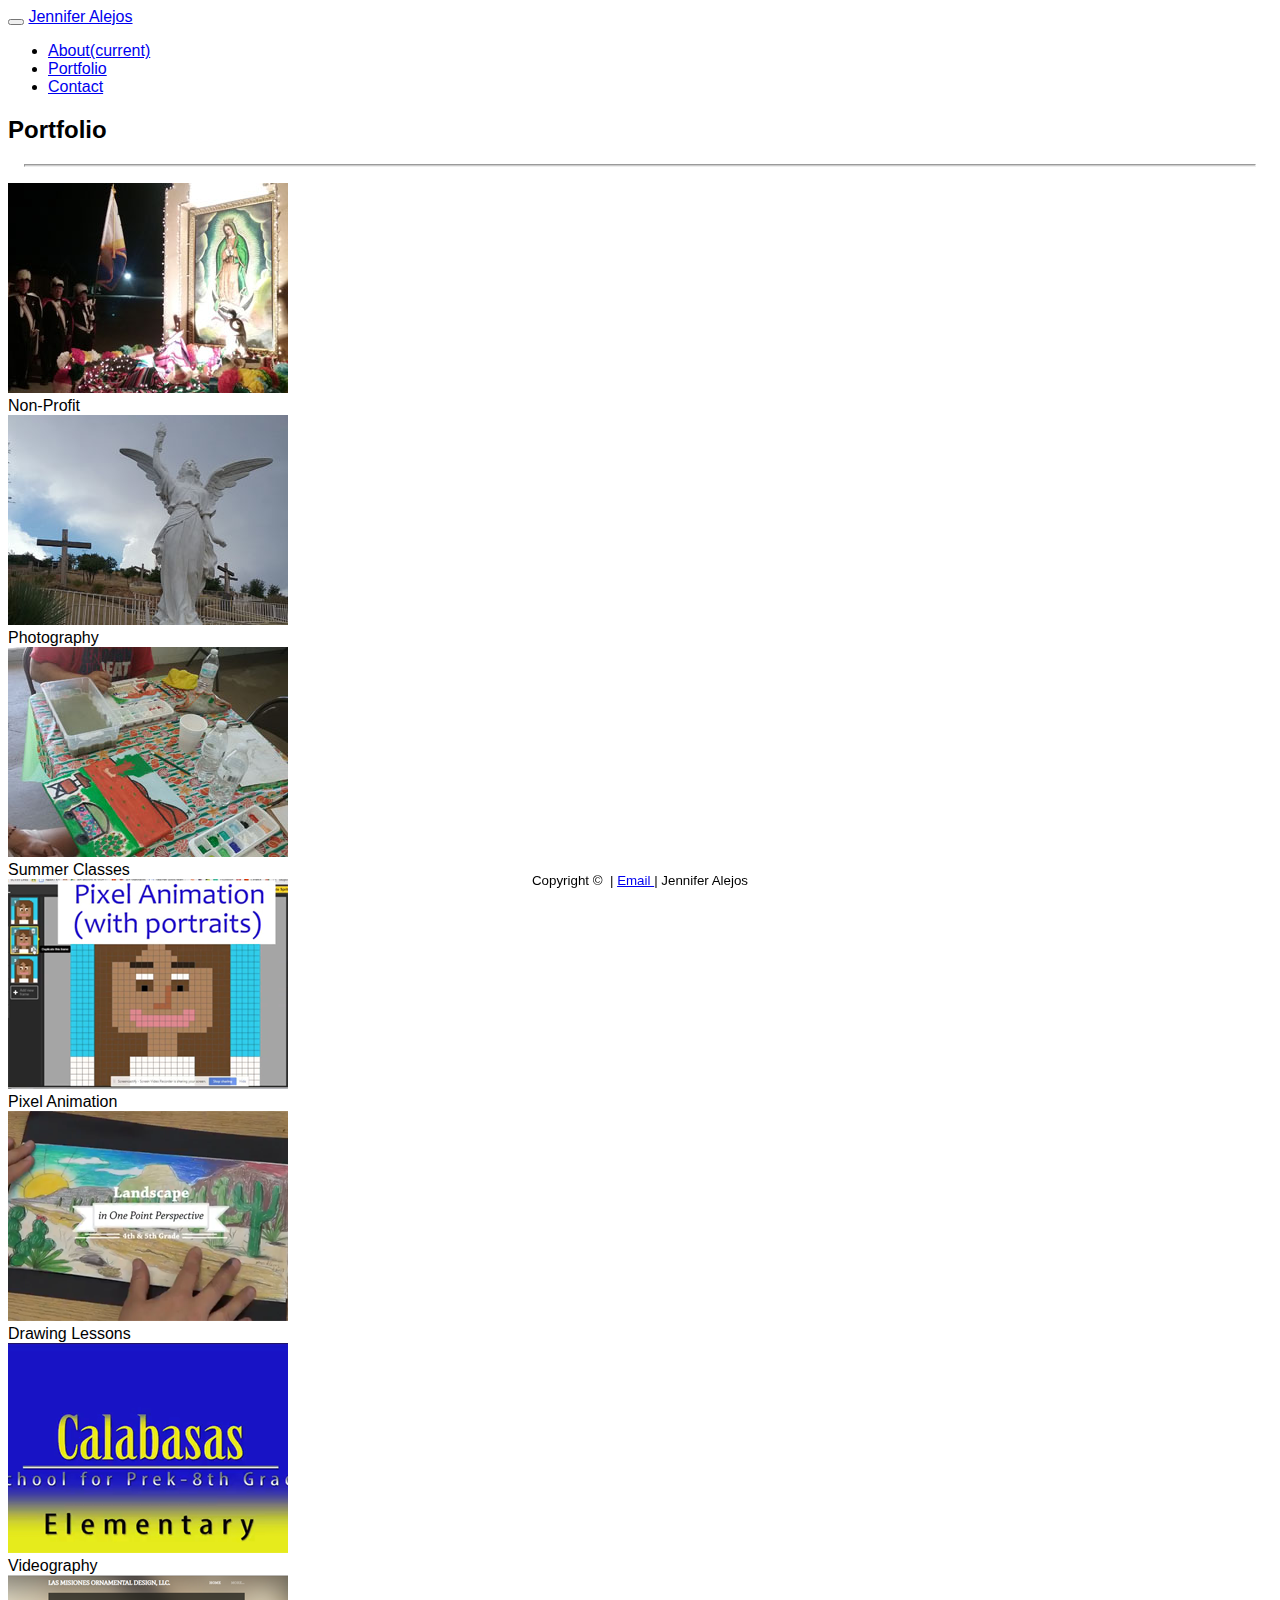
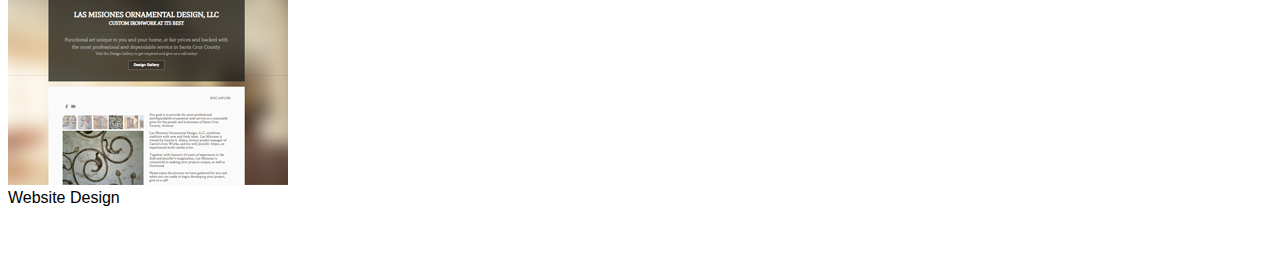
==== portfolio.html @ 1be2a560 "Website made responsive to different screen sizes, ex. mobile, with Bootstrap styles." ====
<!DOCTYPE html>
<html lang="en">

<head>
    <meta charset="utf-8" />
    <title>Jennifer Alejos - Portfolio</title>
    <meta name="viewport" content="width=device-width, initial-scale=1" />
    <link rel="stylesheet" href="https://stackpath.bootstrapcdn.com/bootstrap/4.1.3/css/bootstrap.min.css" integrity="sha384-MCw98/SFnGE8fJT3GXwEOngsV7Zt27NXFoaoApmYm81iuXoPkFOJwJ8ERdknLPMO" 
    crossorigin="anonymous" />
    <link rel="stylesheet" href="https://use.fontawesome.com/releases/v5.3.1/css/all.css" integrity="sha384-mzrmE5qonljUremFsqc01SB46JvROS7bZs3IO2EmfFsd15uHvIt+Y8vEf7N7fWAU" 
    crossorigin="anonymous" />
    <link rel="stylesheet" media="screen" href="assets/css/style.css" />
</head>

<body>

    <nav class="navbar navbar-expand-lg navbar-light bg-light mt-0 pt-0 pb-0">
        <button class="navbar-toggler" type="button" data-toggle="collapse" data-target="#navbarTogglerDemo03" aria-controls="navbarTogglerDemo03" aria-expanded="false" aria-label="Toggle navigation">
            <span class="navbar-toggler-icon"></span>
        </button>
        <a class="navbar-brand text-white bg-info pt-2 pb-2 px-4 mt-0 mb-0" href="index.html">Jennifer Alejos</a>
        
        <div class="collapse navbar-collapse" id="navbarTogglerDemo03">
            <ul class="navbar-nav mr-auto mt-2 mt-lg-0">
            <li class="nav-item">
                <a class="nav-link" href="index.html">About<span class="sr-only">(current)</span></a>
            </li>
            <li class="nav-item">
                <a class="nav-link" href="portfolio.html">Portfolio</a>
            </li>
            <li class="nav-item">
                <a class="nav-link" href="contact.html">Contact</a>
            </li>
            </ul>
        </div>
    </nav>

    <div class="container bg-light mx0-xs mx0-sm mx2-md mx2-lg ">
        <div class="row">
                <div class="col bg-light text-info"><h2>Portfolio</h2>
                    <hr />
                </div>
        </div>
        <div class="row justify-content-around no-gutters"> 
            <div class="col-md-auto">
                <img src="assets/images/portfolio_nonprofit.jpg" 
                    alt="nonprofit work, Our Lady of Guadalupe float" 
                    class="border border-info rounded-top" 
                    />
                        <div class="rounded-bottom text-center text-white bg-info mb-2">Non-Profit
                        </div>
            </div>
            <div class="col-md-auto">
                <img src="assets/images/portfolio_photography.jpg"
                    alt="photography work, angel statue on mountain" 
                    class="border border-info rounded-top"
                    />
                        <div class="rounded-bottom text-center text-white bg-info mb-2">Photography
                        </div>
            </div>
            <div class="col-md-auto">
                <img src="assets/images/portfolio_summerclass.jpg"
                    alt="summer classes, painting the landscape" 
                    class="border border-info rounded-top"
                    /> 
                        <div class="rounded-bottom text-center text-white bg-info mb-2">Summer Classes
                        </div>
            </div>
            <div class="col-md-auto">
                <img src="assets/images/portfolio_animation.png"
                    alt="digital animation, pixel animation of a girl" 
                    class="border border-info rounded-top"
                    />
                        <div class="rounded-bottom text-center text-white bg-info mb-2">Pixel Animation
                        </div>
            </div>
            <div class="col-md-auto">
                <img src="assets/images/portfolio_1ptperspective.png"
                    alt="drawing tutorials, one point perspective for a desert landscape" 
                    class="border border-info rounded-top"
                    />
                        <div class="rounded-bottom text-center text-white bg-info mb-2">Drawing Lessons
                        </div>
            </div>
            <div class="col-md-auto">
                <img src="assets/images/portfolio_elemvideo.png"
                    alt="logo of school for a video project" 
                    class="border border-info rrounded-top"
                    />
                    <div class="rounded-bottom text-center text-white bg-info mb-2">Videography
                    </div>
            </div> 
            <div class="col-md-auto">
                <img src="assets/images/portfolio_websites.png"
                        alt="misiones design website example" 
                        class="border border-info rounded-top"
                        />
                        <div class="rounded-bottom text-center text-white bg-info mb-2">Website Design
                        </div>
            </div>
        </div>        
    </div>

    <div class="fixed-bottom text-white bg-info border-light border-right-0 border-left-0 border-bottom-0">
            <small>Copyright &copy;&nbsp; | <a href="mailto:alejosjen@gmail.com"><i class="fas fa-envelope"></i>  Email </a>| Jennifer Alejos </small>
    </div>


    <script src="https://code.jquery.com/jquery-3.3.1.slim.min.js" integrity="sha384-q8i/X+965DzO0rT7abK41JStQIAqVgRVzpbzo5smXKp4YfRvH+8abtTE1Pi6jizo" crossorigin="anonymous">
    </script>
    <script src="https://cdnjs.cloudflare.com/ajax/libs/popper.js/1.14.3/umd/popper.min.js" integrity="sha384-ZMP7rVo3mIykV+2+9J3UJ46jBk0WLaUAdn689aCwoqbBJiSnjAK/l8WvCWPIPm49" crossorigin="anonymous">
    </script>
    <script src="https://stackpath.bootstrapcdn.com/bootstrap/4.1.3/js/bootstrap.min.js" integrity="sha384-ChfqqxuZUCnJSK3+MXmPNIyE6ZbWh2IMqE241rYiqJxyMiZ6OW/JmZQ5stwEULTy" crossorigin="anonymous">
    </script> 

</body>
</html>
---- assets/css/style.css ----
html {
    font-family: 'Arial', 'Helvetica Neue', Helvetica, sans-serif;
}

body {
     background-image: url("/Users/jen/git/Bootstrap-Portfolio/assets/images/full-bloom.png");
}

p {
    padding: 0 1.5em 1em 1.5em;
    margin: 0;
}

hr {
    height: 1px;
    margin: 0 16px 16px 16px;
    background-color: #ccc;
}

.navbar {
    width: 100%;
}

.portrait {
    width: 298px;
    height: 210px;
    margin: 6px 23px 16px 23px;
}

.container {
    margin-top: 15px;
    margin-bottom: 61px;
}
.content-titles-area, .content-about, .content-portfolio, .content-form {
    background-color: #ffffff;
    border-color: #dddddd;
}

.content-title {
    margin-top: 15px;
}

.content-titles-area {
    margin-top: 10px;
}
.content-about, .content-portfolio, .content-contact {
    border-bottom-left-radius: 10px;
    border-bottom-right-radius: 10px;
}

.fa-envelope:before {
    margin: 0 3px;
    color: #fff;
}

.fixed-bottom {
    display: flex;
    justify-content: center;
    align-items: center;
    position: fixed;
    height: 40px;
    bottom: 0;
    left: 0;
    right: 0;
}
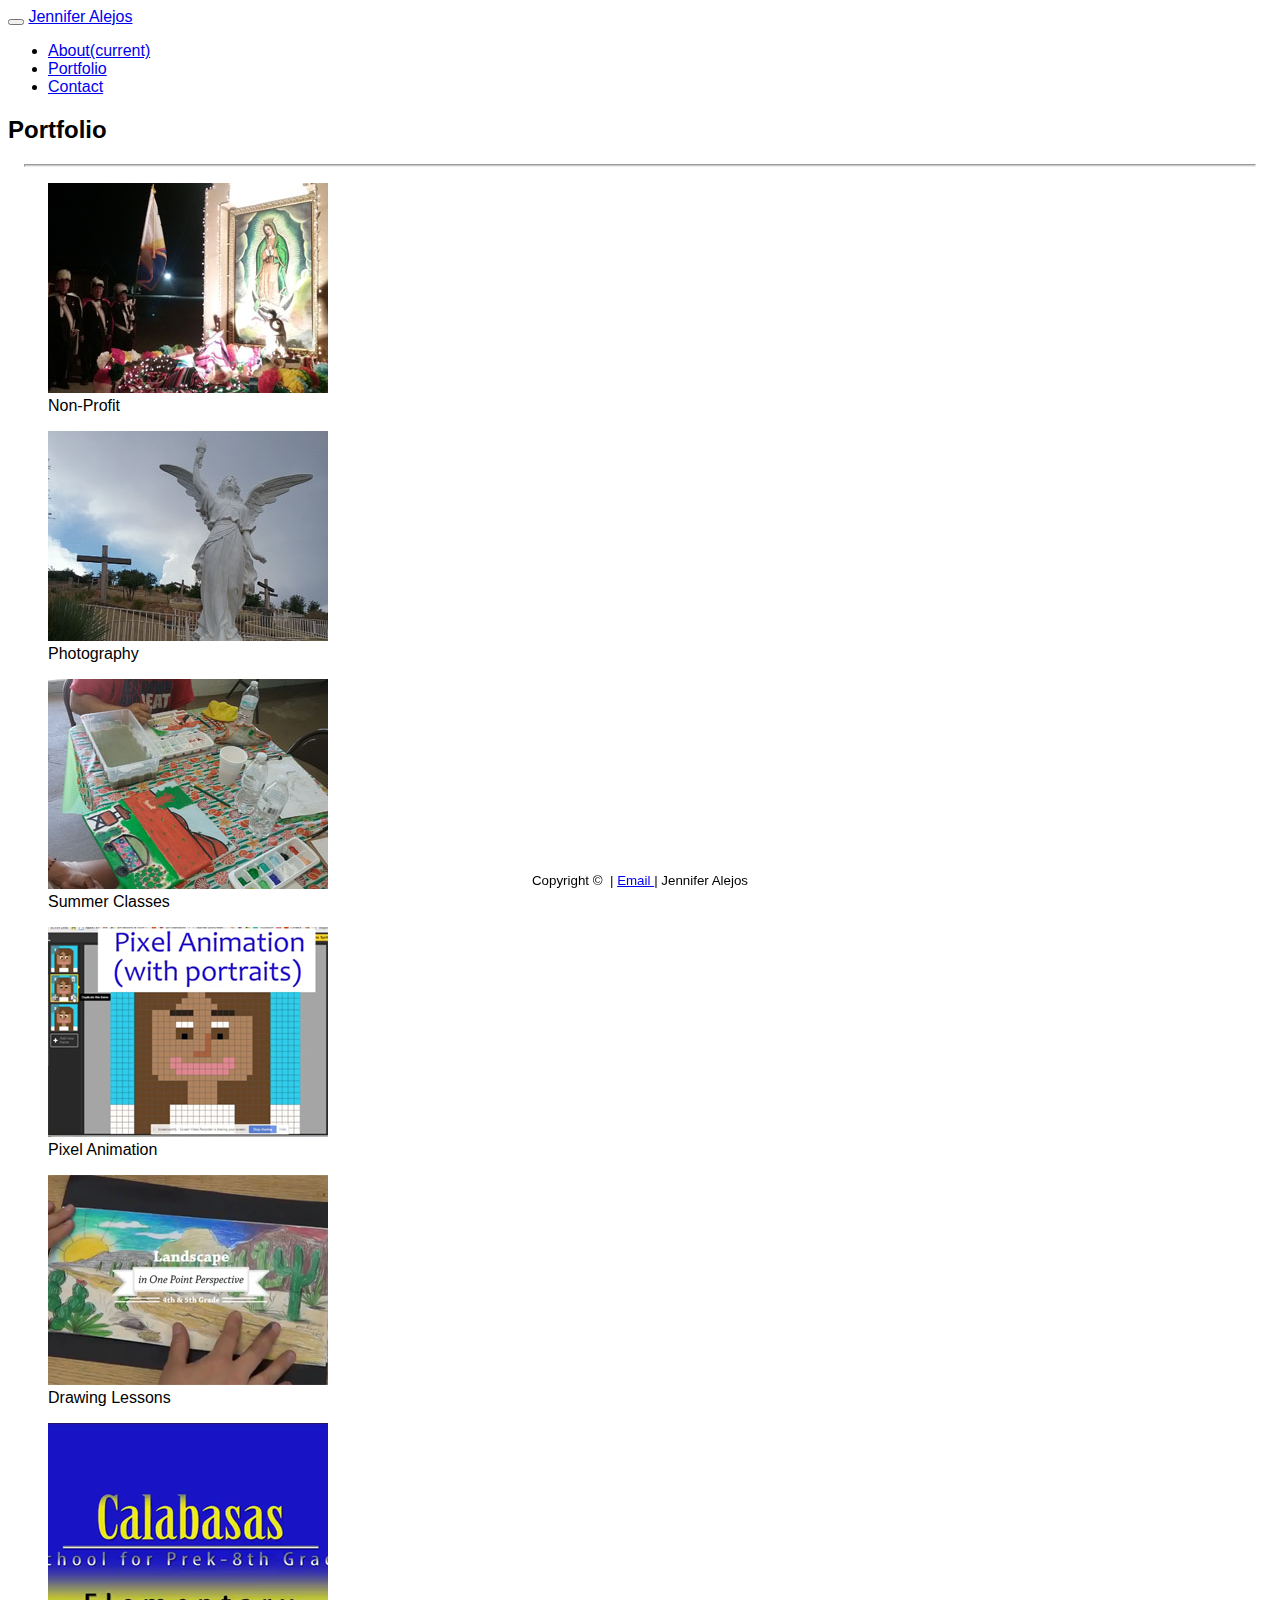
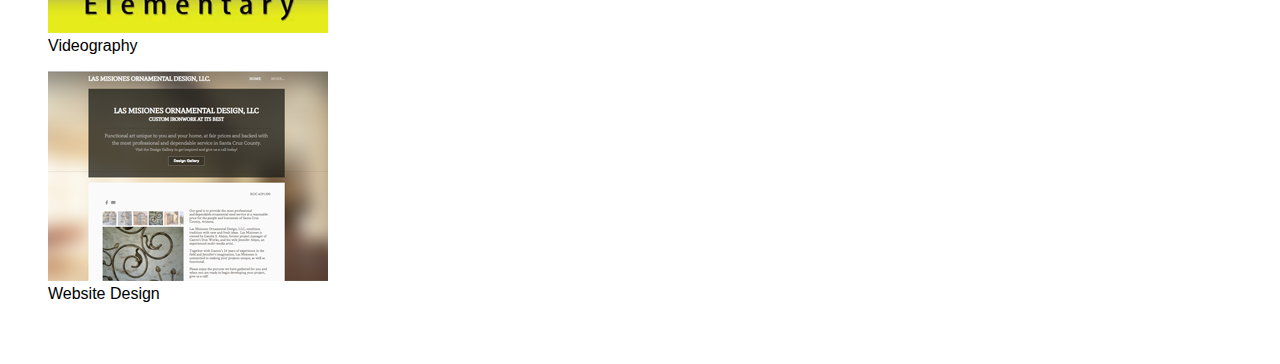
==== commit d06f893f: "Updates to portfolio.html for more responisve image layout, created figurecaptions, deleted more css" ====
--- a/portfolio.html
+++ b/portfolio.html
@@ -35,68 +35,89 @@
         </div>
     </nav>
 
-    <div class="container bg-light mx0-xs mx0-sm mx2-md mx2-lg ">
+    <div class="container bg-light mx0-xs mx0-sm mx2-md mx2-lg">
         <div class="row">
                 <div class="col bg-light text-info"><h2>Portfolio</h2>
                     <hr />
                 </div>
         </div>
-        <div class="row justify-content-around no-gutters"> 
-            <div class="col-md-auto">
-                <img src="assets/images/portfolio_nonprofit.jpg" 
-                    alt="nonprofit work, Our Lady of Guadalupe float" 
-                    class="border border-info rounded-top" 
-                    />
-                        <div class="rounded-bottom text-center text-white bg-info mb-2">Non-Profit
-                        </div>
+        <div class="row align-items-center justify-content-around"> 
+            <div class="col-6 col-md-6 col-lg-4">
+                <figure class="figure mb-0 pb-0">
+                    <img src="assets/images/portfolio_nonprofit.jpg" 
+                        class="figure-img border border-info rounded-top img-fluid mx-auto mb-0" 
+                        alt="nonprofit work, Our Lady of Guadalupe float" 
+                        />
+                            <figcaption class="figure-caption align-middle rounded-bottom text-center text-white bg-info 
+                            mb-4 mt-0 py-1 ">Non-Profit
+                            </figcaption>
+                </figure>
             </div>
-            <div class="col-md-auto">
+            <div class="col-6 col-md-6 col-lg-4">
+                <figure class="figure mb-0 pb-0">
                 <img src="assets/images/portfolio_photography.jpg"
                     alt="photography work, angel statue on mountain" 
-                    class="border border-info rounded-top"
+                    class="figure-img border border-info rounded-top img-fluid mx-auto mb-0"
                     />
-                        <div class="rounded-bottom text-center text-white bg-info mb-2">Photography
-                        </div>
+                       <figcaption class="figure-caption align-middle rounded-bottom text-center text-white bg-info 
+                       mb-4 mt-0 py-1">Photography
+                       </figcaption>
+                </figure>
             </div>
-            <div class="col-md-auto">
+            <div class="col-6 col-md-6 col-lg-4">
+                <figure class="figure mb-0 pb-0">
                 <img src="assets/images/portfolio_summerclass.jpg"
                     alt="summer classes, painting the landscape" 
-                    class="border border-info rounded-top"
+                    class="figure-img border border-info rounded-top img-fluid mx-auto mb-0"
                     /> 
-                        <div class="rounded-bottom text-center text-white bg-info mb-2">Summer Classes
-                        </div>
+                       <figcaption class="figure-caption align-middle rounded-bottom text-center text-white bg-info 
+                       mb-4 mt-0 py-1">Summer Classes
+                       </figcaption>
+                </figure>
             </div>
-            <div class="col-md-auto">
+            <div class="col-6 col-md-6 col-lg-4">
+                <figure class="figure mb-0 pb-0">
                 <img src="assets/images/portfolio_animation.png"
                     alt="digital animation, pixel animation of a girl" 
-                    class="border border-info rounded-top"
+                    class="figure-img border border-info rounded-top img-fluid mx-auto mb-0"
                     />
-                        <div class="rounded-bottom text-center text-white bg-info mb-2">Pixel Animation
-                        </div>
+                       <figcaption class="figure-caption align-middle rounded-bottom text-center text-white bg-info 
+                       mb-4 mt-0 py-1">Pixel Animation
+                      </figcaption>
+                </figure>
             </div>
-            <div class="col-md-auto">
+            <div class="col-6 col-md-6 col-lg-4">
+                <figure class="figure mb-0 pb-0">
                 <img src="assets/images/portfolio_1ptperspective.png"
                     alt="drawing tutorials, one point perspective for a desert landscape" 
-                    class="border border-info rounded-top"
+                    class="bfigure-img border border-info rounded-top img-fluid mx-auto mb-0"
                     />
-                        <div class="rounded-bottom text-center text-white bg-info mb-2">Drawing Lessons
-                        </div>
+                       <figcaption class="figure-caption align-middle rounded-bottom text-center text-white bg-info 
+                       mb-4 mt-0 py-1">Drawing Lessons
+                       </figcaption>
+                </figure>
             </div>
-            <div class="col-md-auto">
+            <div class="col-6 col-md-6 col-lg-4">
+                <figure class="figure mb-0 pb-0">
                 <img src="assets/images/portfolio_elemvideo.png"
                     alt="logo of school for a video project" 
-                    class="border border-info rrounded-top"
+                    class="figure-img border border-info rounded-top img-fluid mx-auto mb-0"
                     />
-                    <div class="rounded-bottom text-center text-white bg-info mb-2">Videography
-                    </div>
+                   <figcaption class="figure-caption align-middle rounded-bottom text-center text-white bg-info 
+                   mb-4 mt-0 py-1">Videography
+                   </figcaption>
+                </figure>
             </div> 
-            <div class="col-md-auto">
+            <div class="col-6 col-md-6 col-lg-4"> 
+                <figure class="figure mb-0 pb-0">
                 <img src="assets/images/portfolio_websites.png"
                         alt="misiones design website example" 
-                        class="border border-info rounded-top"
+                        class="figure-img border border-info rounded-top img-fluid mx-auto mb-0"
                         />
-                        <div class="rounded-bottom text-center text-white bg-info mb-2">Website Design
-                        </div>
+                       <figcaption class="figure-caption align-middle rounded-bottom text-center text-white bg-info 
+                       mb-4 mt-0 py-1">Website Design
+                       </figcaption>
+                </figure>
             </div>
         </div>        
     </div>
--- a/assets/css/style.css
+++ b/assets/css/style.css
@@ -30,7 +30,9 @@
 .container {
     margin-top: 15px;
     margin-bottom: 61px;
+    width: 100%
 }
+
 .content-titles-area, .content-about, .content-portfolio, .content-form {
     background-color: #ffffff;
     border-color: #dddddd;
@@ -43,6 +45,7 @@
 .content-titles-area {
     margin-top: 10px;
 }
+
 .content-about, .content-portfolio, .content-contact {
     border-bottom-left-radius: 10px;
     border-bottom-right-radius: 10px;
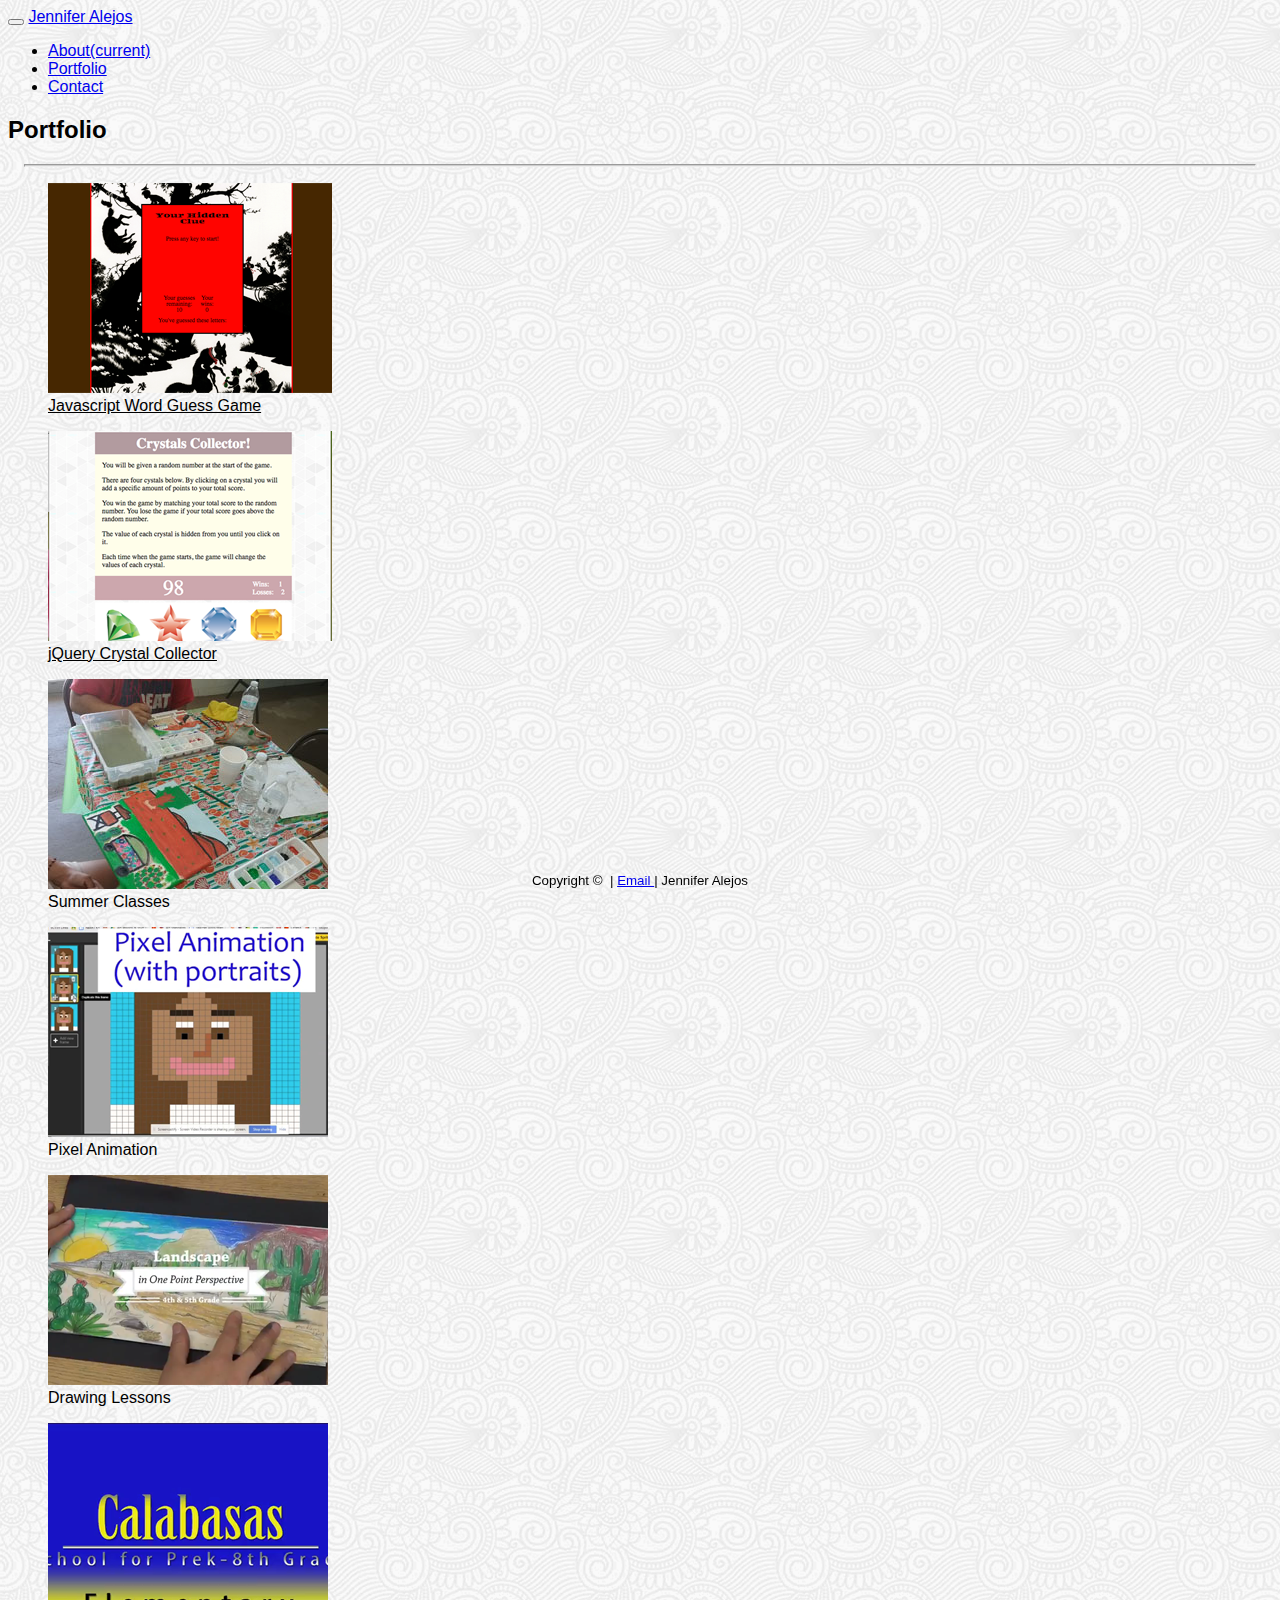
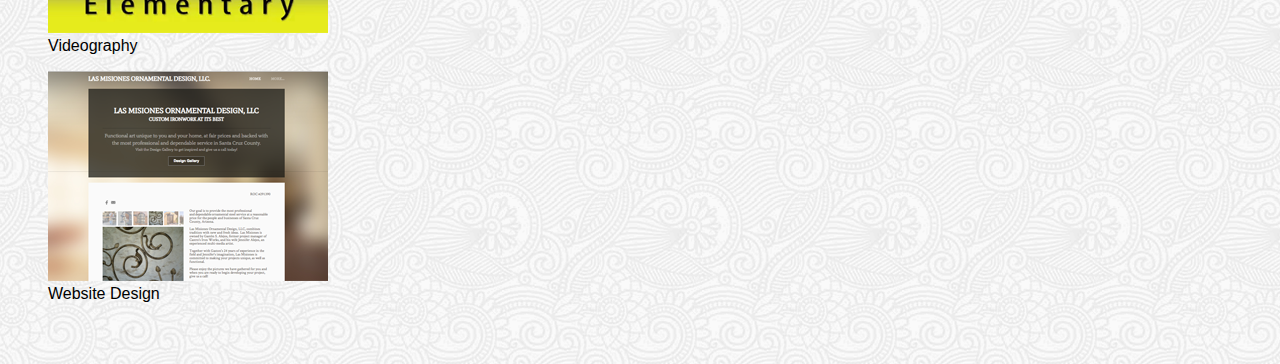
==== commit f9c81d6e: "update portfolio.html with new link colors and images with links to new projects, changed css backgr" ====
--- a/portfolio.html
+++ b/portfolio.html
@@ -44,23 +44,28 @@
         <div class="row align-items-center justify-content-around"> 
             <div class="col-6 col-md-6 col-lg-4">
                 <figure class="figure mb-0 pb-0">
-                    <img src="assets/images/portfolio_nonprofit.jpg" 
+                    <img src="assets/images/portfolio_wordguessgame.png" 
                         class="figure-img border border-info rounded-top img-fluid mx-auto mb-0" 
-                        alt="nonprofit work, Our Lady of Guadalupe float" 
+                        alt="Hidden Fairy Tales, hangman style game" 
                         />
                             <figcaption class="figure-caption align-middle rounded-bottom text-center text-white bg-info 
-                            mb-4 mt-0 py-1 ">Non-Profit
+                            mb-4 mt-0 py-1 "><a class="portfolio-links" href="https://alejosjen.github.io/Word-Guess-Game" target="_blank"> 
+                                Javascript Word Guess Game
+                           </a> 
                             </figcaption>
+                            
                 </figure>
             </div>
             <div class="col-6 col-md-6 col-lg-4">
                 <figure class="figure mb-0 pb-0">
-                <img src="assets/images/portfolio_photography.jpg"
-                    alt="photography work, angel statue on mountain" 
+                <img src="assets/images/portfolio_crystalsgame.png"
+                    alt="jQuery based count and match game with crystals" 
                     class="figure-img border border-info rounded-top img-fluid mx-auto mb-0"
                     />
                        <figcaption class="figure-caption align-middle rounded-bottom text-center text-white bg-info 
-                       mb-4 mt-0 py-1">Photography
+                       mb-4 mt-0 py-1"><a class="portfolio-links" href="https://alejosjen.github.io/unit-4-game/" target="_blank">
+                        jQuery Crystal Collector
+                      </a>
                        </figcaption>
                 </figure>
             </div>
--- a/assets/css/style.css
+++ b/assets/css/style.css
@@ -3,12 +3,16 @@
 }
 
 body {
-     background-image: url("/Users/jen/git/Bootstrap-Portfolio/assets/images/full-bloom.png");
+     background-image: url("../images/full-bloom.png");
 }
 
 p {
     padding: 0 1.5em 1em 1.5em;
     margin: 0;
+}
+
+a.portfolio-links {
+    color: #000;
 }
 
 hr {
